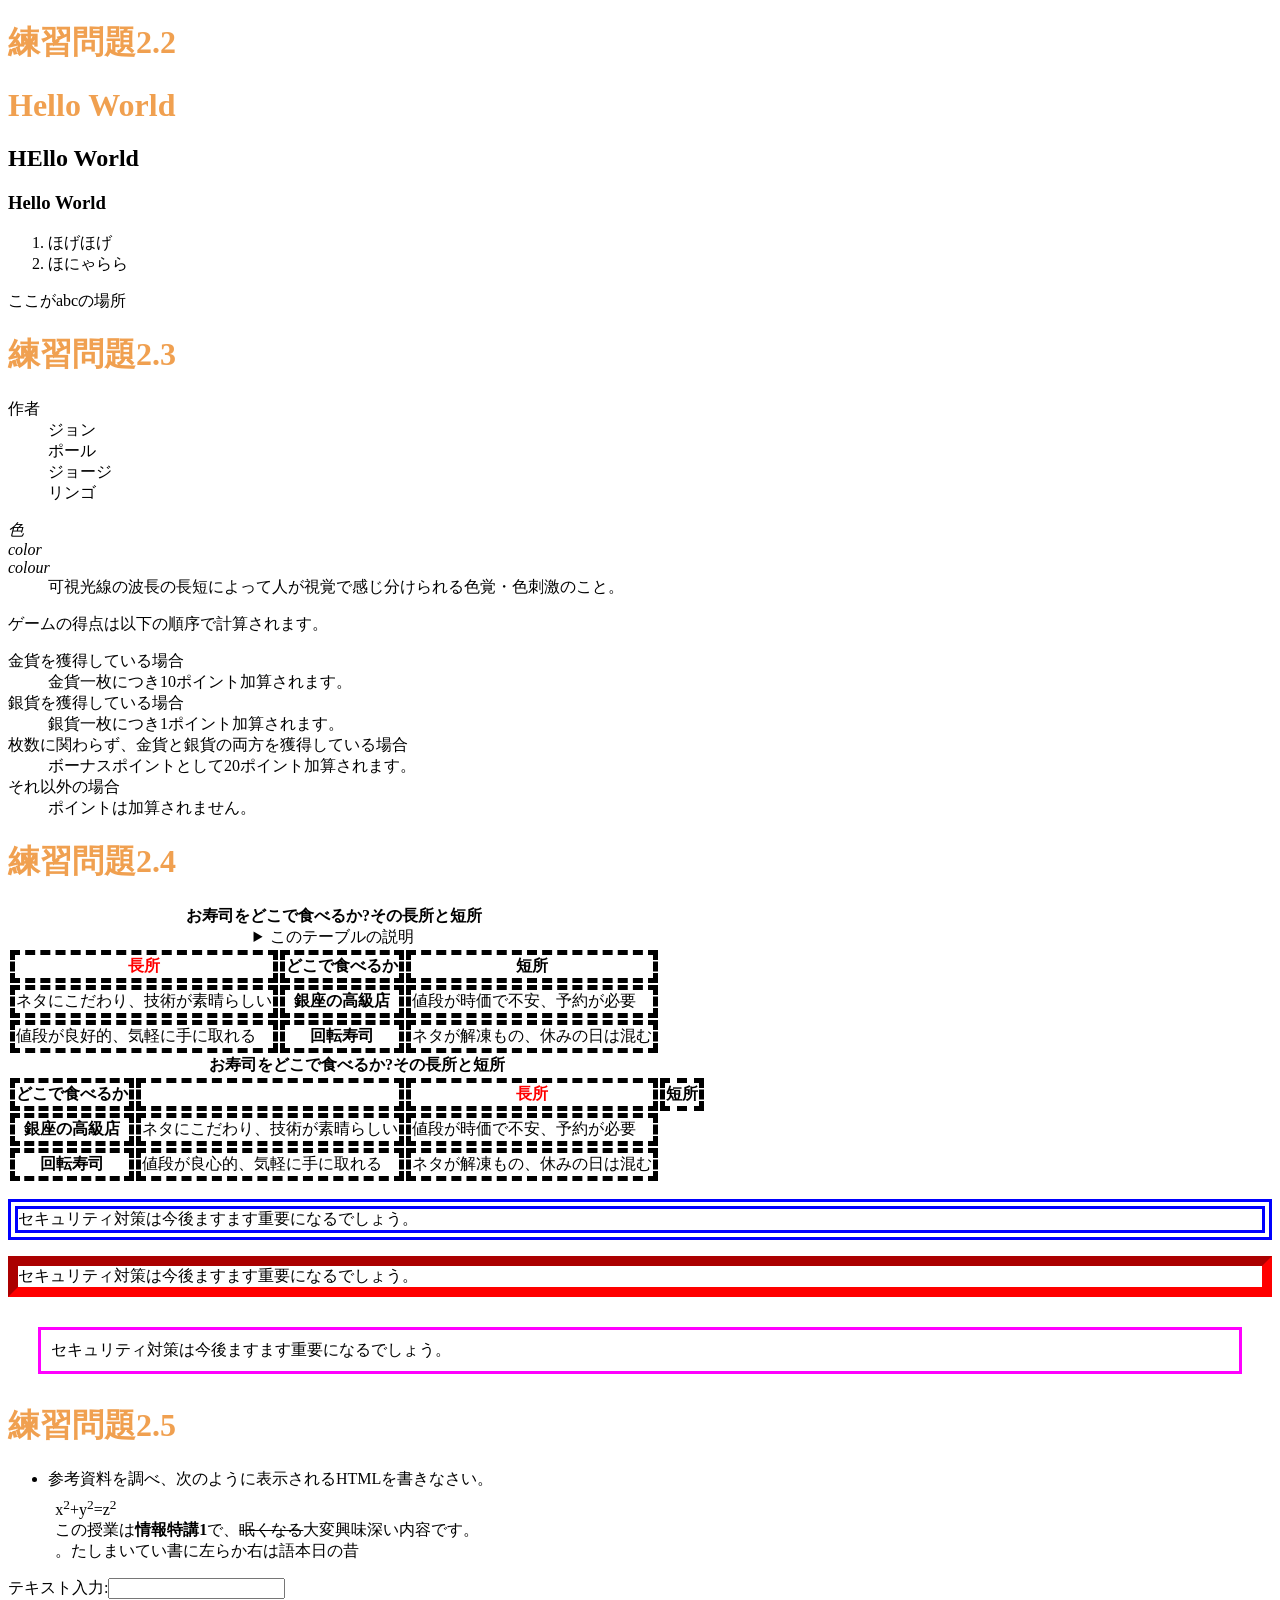
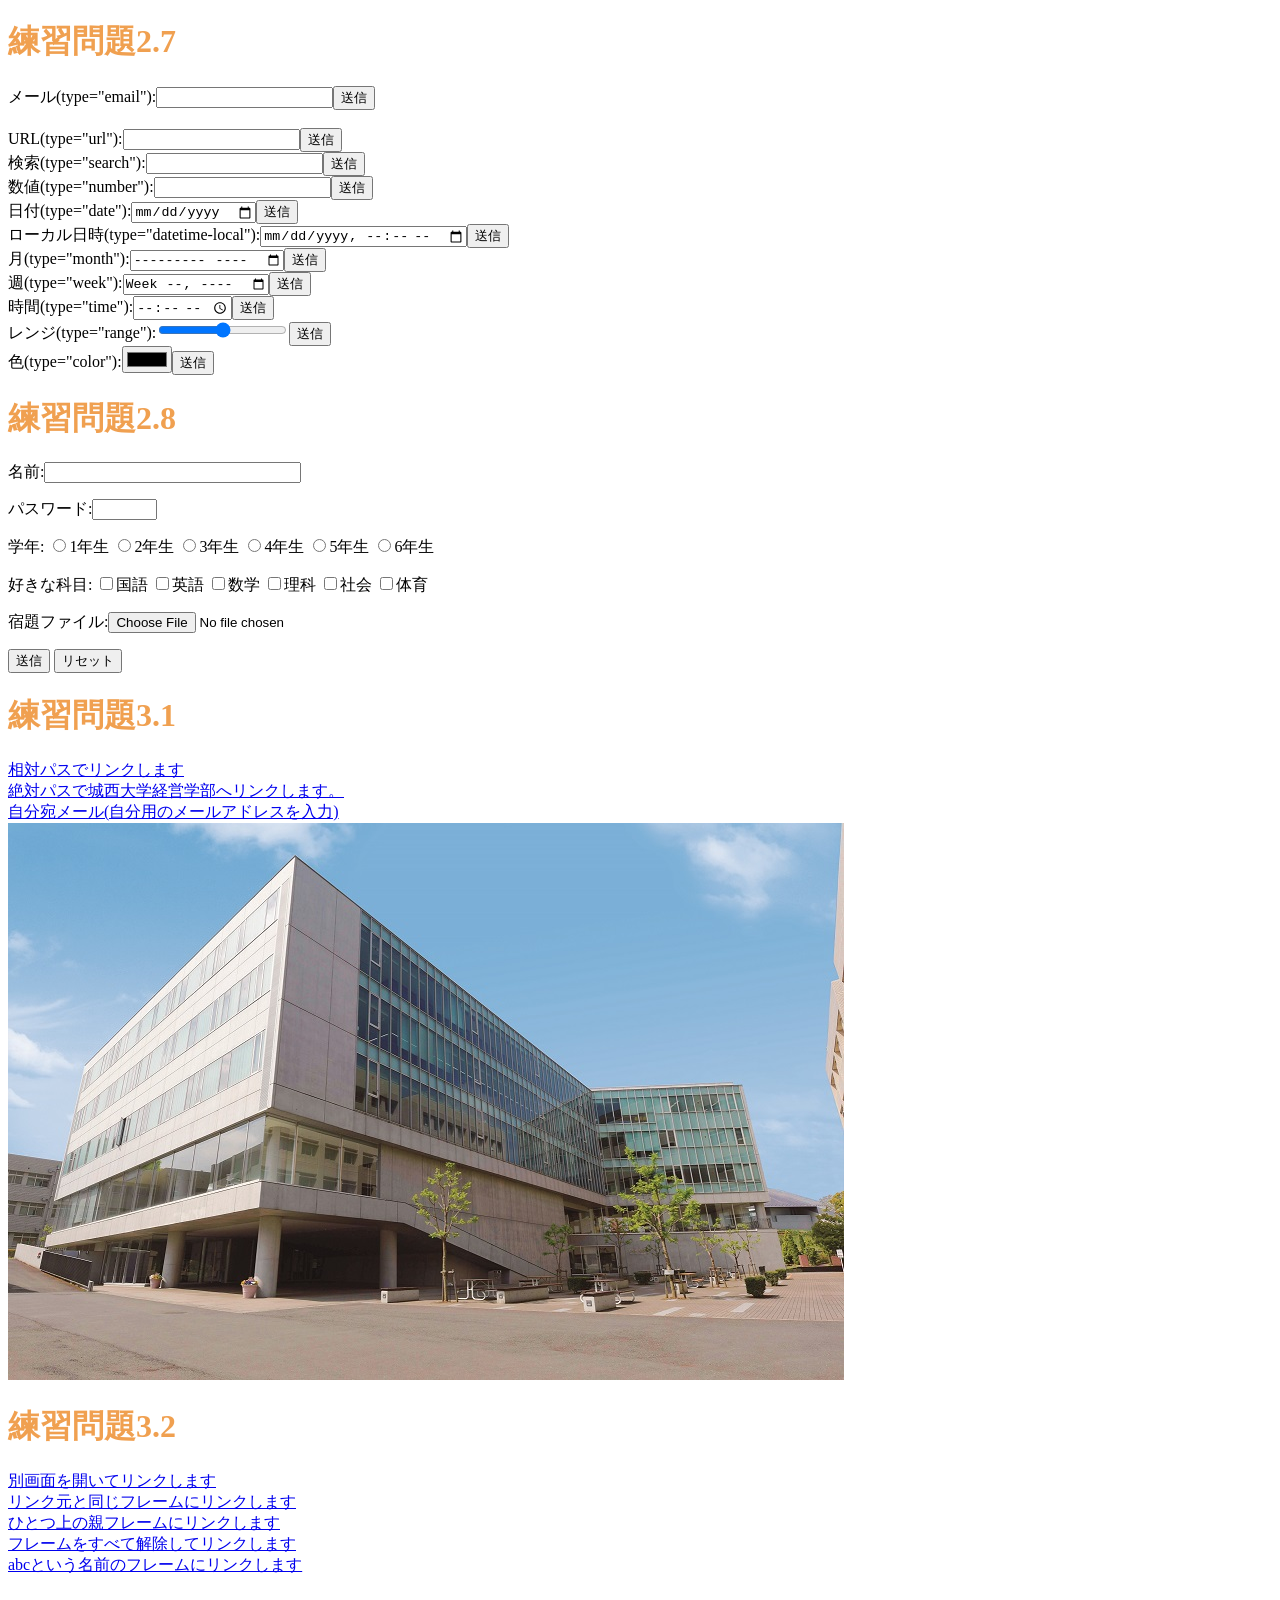
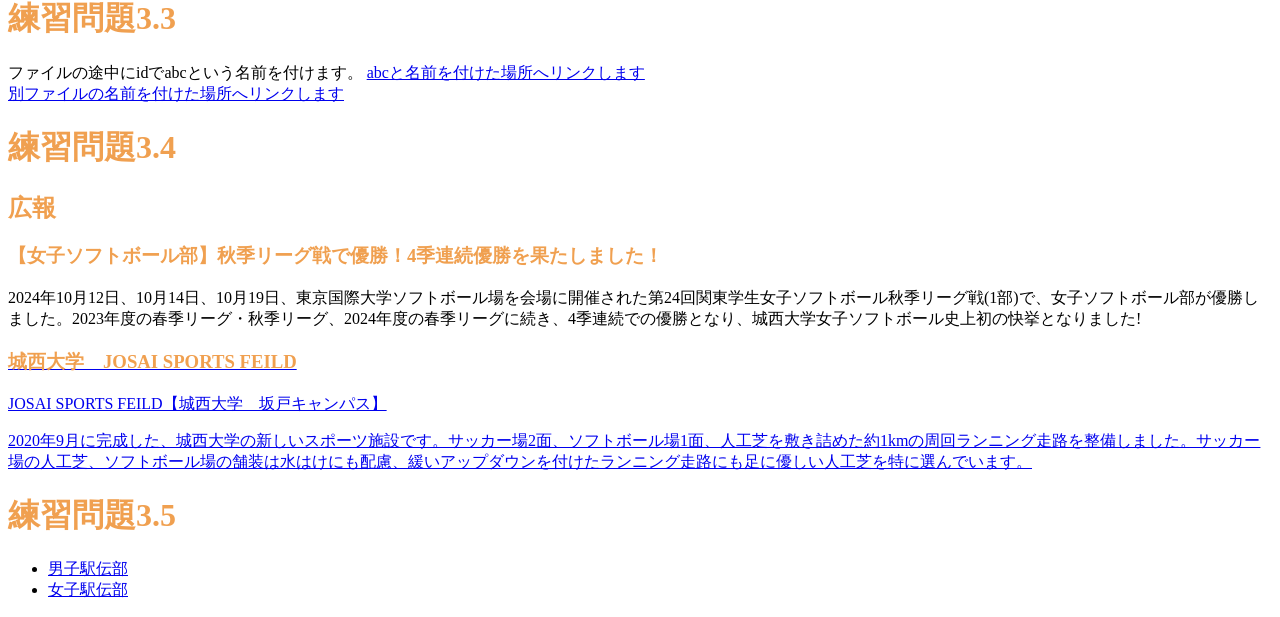
==== index.html @ 48095084 "Update index.html" ====
<!DOCTYPE html>
<html lang="ja">
<head>
 <meta charset="UTF-8">
 <title>Web開発の練習2024</title>
</head>
<body>
 <link rel="stylesheet" href="mystyle.css"><!--この行を追加-->
 <!--文字の大きさの練習-->
 <p>
<h1>練習問題2.2</h1>
<h1>Hello World</h1>
 <h2>HEllo World</h2>
 <h3>Hello World</h3>
 <ol> 
    <li>ほげほげ</li>
    <li>ほにゃらら</li>
 </ol>
 <a id="abc">ここがabcの場所</a>
 <h1>練習問題2.3</h1>
 <dl>
 <dt>作者</dt>
 <dd>ジョン</dd>
 <dd>ポール</dd>
 <dd>ジョージ</dd>
 <dd>リンゴ</dd>
 </dl>

 <dl>
 <dt lang="ja"><dfn>色</dfn></dt>
 <dt lang="en-US"><dfn>color</dfn></dt>
 <dt lang="en-GB"><dfn>colour</dfn></dt>
 <dd>可視光線の波長の長短によって人が視覚で感じ分けられる色覚・色刺激のこと。</dd>
 </dl>
 <p>ゲームの得点は以下の順序で計算されます。
 </p>
 <dl>
 <dt>金貨を獲得している場合</dt>
 <dd>金貨一枚につき10ポイント加算されます。
 </dd>
 <dt>銀貨を獲得している場合</dt>
 <dd>銀貨一枚につき1ポイント加算されます。</dd>
 <dt>枚数に関わらず、金貨と銀貨の両方を獲得している場合</dt>
 <dd>ボーナスポイントとして20ポイント加算されます。</dd>
 <dt>それ以外の場合</dt>
 <dd>ポイントは加算されません。</dd>
 </dl> 
 <h1>練習問題2.4</h1>
 <table><caption><strong>お寿司をどこで食べるか?その長所と短所</strong>
 <details>
 <summary>このテーブルの説明</summary>
 <p>以下のテーブルでは、2番目のカラムに寿司店のタイプが入れられています。その左側にそのようなタイプのお店でお寿司を食べる場合の長所が、右側には短所が入れられています。</p>
 </details>
 </caption>
 <thead>
 <tr><th class="important">長所</th><th>どこで食べるか</th><th>短所</th></tr>
 </thead><tbody><tr><td>ネタにこだわり、技術が素晴らしい</td><th>銀座の高級店</th><td>値段が時価で不安、予約が必要</td></tr> <tr><td>値段が良好的、気軽に手に取れる</td><th>回転寿司</th><td>ネタが解凍もの、休みの日は混む</td></tr>
 </tbody>
 </table>
 <table>
 <caption>
 <strong>お寿司をどこで食べるか?その長所と短所</strong>
 </caption>
 <thead>
 <tr><th>どこで食べるか</th><th><th class="important">長所</th><th>短所</th></tr>
 </thead>
 <tbody>
 <tr><th>銀座の高級店</th><td>ネタにこだわり、技術が素晴らしい</td><td>値段が時価で不安、予約が必要</td></tr><tr><th>回転寿司</th><td>値段が良心的、気軽に手に取れる</td><td>ネタが解凍もの、休みの日は混む</td></tr>
 </tbody>
 </table>
 <p class="sample1">セキュリティ対策は今後ますます重要になるでしょう。</p>
 <p class="sample2">セキュリティ対策は今後ますます重要になるでしょう。</p>
 <p class="sample3">セキュリティ対策は今後ますます重要になるでしょう。</p>
 <h1>練習問題2.5</h1>
 <ul>
 <li>参考資料を調べ、次のように表示されるHTMLを書きなさい。
 <p
 style="margin:1ex">x<sup>2</sup>+y<sup>2</sup>=z<sup>2</sup>
 <br>
 この授業は<b>情報特講1</b>で、<s>眠くなる</s>大変興味深い内容です。<br>
 <bdo dir="rtl">昔の日本語は右から左に書いていました。</bdo></p>
 </li>
 </ul>
 <p>テキスト入力:<input type="text"></p>
 <h1>練習問題2.7</h1>
 <form action="xxx.php" method="post"><label>メール(type="email"):<input type="email" name="email"></label><input type="submit" value="送信"></form>

 <br>
 <form action="xxx.php" method="post"><label>URL(type="url"):<input type="url" name="url"></label><input type="submit" value="送信"></form>
 <form action="xxx.php" method="post"><label>検索(type="search"):<input type="search" name="search"></label><input type="submit" value="送信"></form>
 <form action="xxx.php" method="post"><label>数値(type="number"):<input type="number" name="number"></label><input type="submit" value="送信"></form>
 <form action="xxx.php" method="post"><label>日付(type="date"):<input type="date" name="date"></label><input type="submit" value="送信"></form>
 <form action="xxx.php" method="post"><label>ローカル日時(type="datetime-local"):<input type="datetime-local" name="datetime-local"></label><input type="submit" value="送信"></form>
 <form action="xxx.php" method="post"><label>月(type="month"):<input type="month" name="month"></label><input type="submit" value="送信"></form>
 <form action="xxx.php" method="post"><label>週(type="week"):<input type="week" name="week"></label><input type="submit" value="送信"></form>
 <form action="xxx.php" method="post"><label>時間(type="time"):<input type="time" name="time"></label><input type="submit" value="送信"></form>
 <form action="xxx.php" method="post"><label>レンジ(type="range"):<input type="range" name="range"></label><input type="submit" value="送信"></form>
 <form action="xxx.php" method="post"><label>色(type="color"):<input type="color" name="color"></label><input type="submit" value="送信"></form>
 <h1>練習問題2.8</h1>
 <p><label>名前:<input type="text" name="name" size="30" maxlength="20"></label></p>
 <p><label>パスワード:<input type="password" name="pass" size="6" maxlength="4"></label></p>
 <p>学年:
 <label><input type="radio" name="gakunen" value="1">1年生</label>
 <label><input type="radio" name="gakunen" value="2">2年生</label>
 <label><input type="radio" name="gakunen" value="3">3年生</label>
 <label><input type="radio" name="gakunen" value="4">4年生</label>
 <label><input type="radio" name="gakunen" value="5">5年生</label>
 <label><input type="radio" name="gakunen" value="6">6年生</label>
 </p>
 <p>好きな科目:
 <label><input type="checkbox" name="kamoku" value="kokugo">国語</label>
 <label><input type="checkbox" name="kamoku" value="eigo">英語</label>
 <label><input type="checkbox" name="kamoku" value="sansu">数学</label>
 <label><input type="checkbox" name="kamoku" value="rika">理科</label>
 <label><input type="checkbox" name="kamoku" value="syakai">社会</label>
 <label><input type="checkbox" name="kamoku" value="taiiku">体育</label>
 </p>
 <p><label>宿題ファイル:<input type="file" name="syukudai"></label></p>
 <p>
 <input type="submit" value="送信">
 <input type="reset" value="リセット"> 
 </p>
 <h1>練習問題3.1</h1>
 <a href="a.html">相対パスでリンクします</a><br><a href=https://www.josai.ac.jp/management/>絶対パスで城西大学経営学部へリンクします。</a><br>
 <a href="mailto:zm26454@josai.ac.jp">自分宛メール(自分用のメールアドレスを入力)</a><br>
 <a href="https://www.josai.ac.jp/management/">

 <img src="./image/keiei_small.jpg" alt="城西大学経営学部"></a>
 <h1>練習問題3.2</h1>
 <a href="a.html" target="_blank">別画面を開いてリンクします</a><br>
 <a href="a.html" target="_self">リンク元と同じフレームにリンクします</a><br>
 <a href="a.html" target="_parent">ひとつ上の親フレームにリンクします</a><br>
 <a href="a.html" target="_top">フレームをすべて解除してリンクします</a><br>
 <a href="a.html" target="abc">abcという名前のフレームにリンクします</a><br> 
 <h1>練習問題3.3</h1>
 ファイルの途中にidでabcという名前を付けます。
  
 <a href="#abc">abcと名前を付けた場所へリンクします</a><br>
  
 <a href="a.html#def">別ファイルの名前を付けた場所へリンクします</a>
 <h1>練習問題3.4</h1>
 <aside class="ad">
 <h1>広報</h1>
 <a href="https://www.josai.ac.jp/tjp/news/nid00000293/">
 </a><section>
 <h1>【女子ソフトボール部】秋季リーグ戦で優勝！4季連続優勝を果たしました！</h1>
 <p>2024年10月12日、10月14日、10月19日、東京国際大学ソフトボール場を会場に開催された第24回関東学生女子ソフトボール秋季リーグ戦(1部)で、女子ソフトボール部が優勝しました。2023年度の春季リーグ・秋季リーグ、2024年度の春季リーグに続き、4季連続での優勝となり、城西大学女子ソフトボール史上初の快挙となりました!</p></section>
 <a href="https://www.josai.ac.jp/about/facility/shimokawara/"> 
 <section>
 <h1>城西大学　JOSAI SPORTS FEILD</h1>
 <p> JOSAI SPORTS FEILD【城西大学　坂戸キャンパス】</p>
 <p>2020年9月に完成した、城西大学の新しいスポーツ施設です。サッカー場2面、ソフトボール場1面、人工芝を敷き詰めた約1kmの周回ランニング走路を整備しました。サッカー場の人工芝、ソフトボール場の舗装は水はけにも配慮、緩いアップダウンを付けたランニング走路にも足に優しい人工芝を特に選んでいます。</p>
 </section></a></aside>
 <h1>練習問題3.5</h1>
 <nav>
 <ul>
 <li><a href="https://www.josai.ac.jp/tip/club/dansiekiden/">男子駅伝部</a></li>
 <li><a href="https://www.josai.ac.jp/tip/club/josiekiden/">女子駅伝部</a></li>
 </ul>
 </nav> 
 </body>
</html>
---- mystyle.css ----
/* h1 { color: green; } */
h1 { color: #F0A050; } 
th, td { border: dashed thick black; }
th.important { color: red; }
p.sample1 {border: double 10px #0000ff;}
p.sample2 {border: inset 10px #ff0000;}
p.sample3 {margin: 30px 30px;padding: 10px;border: medium solid #ff00ff;}
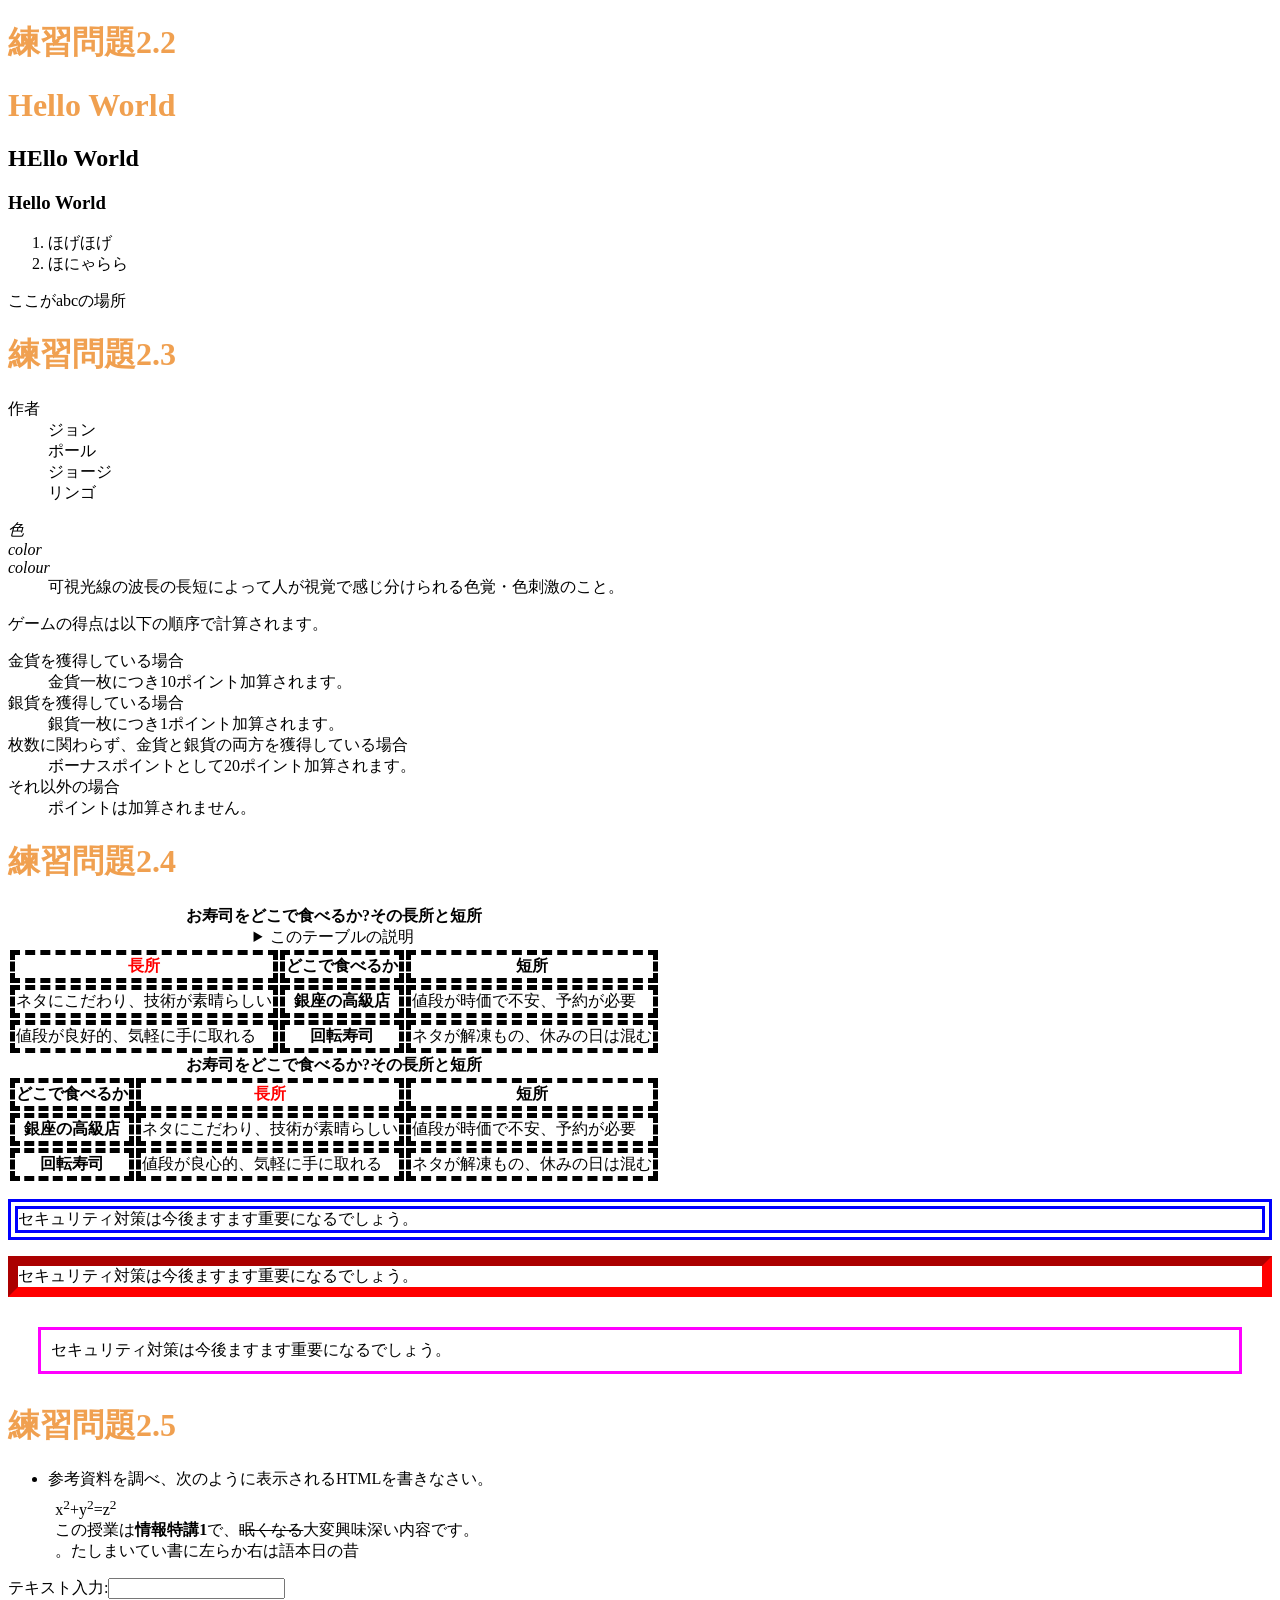
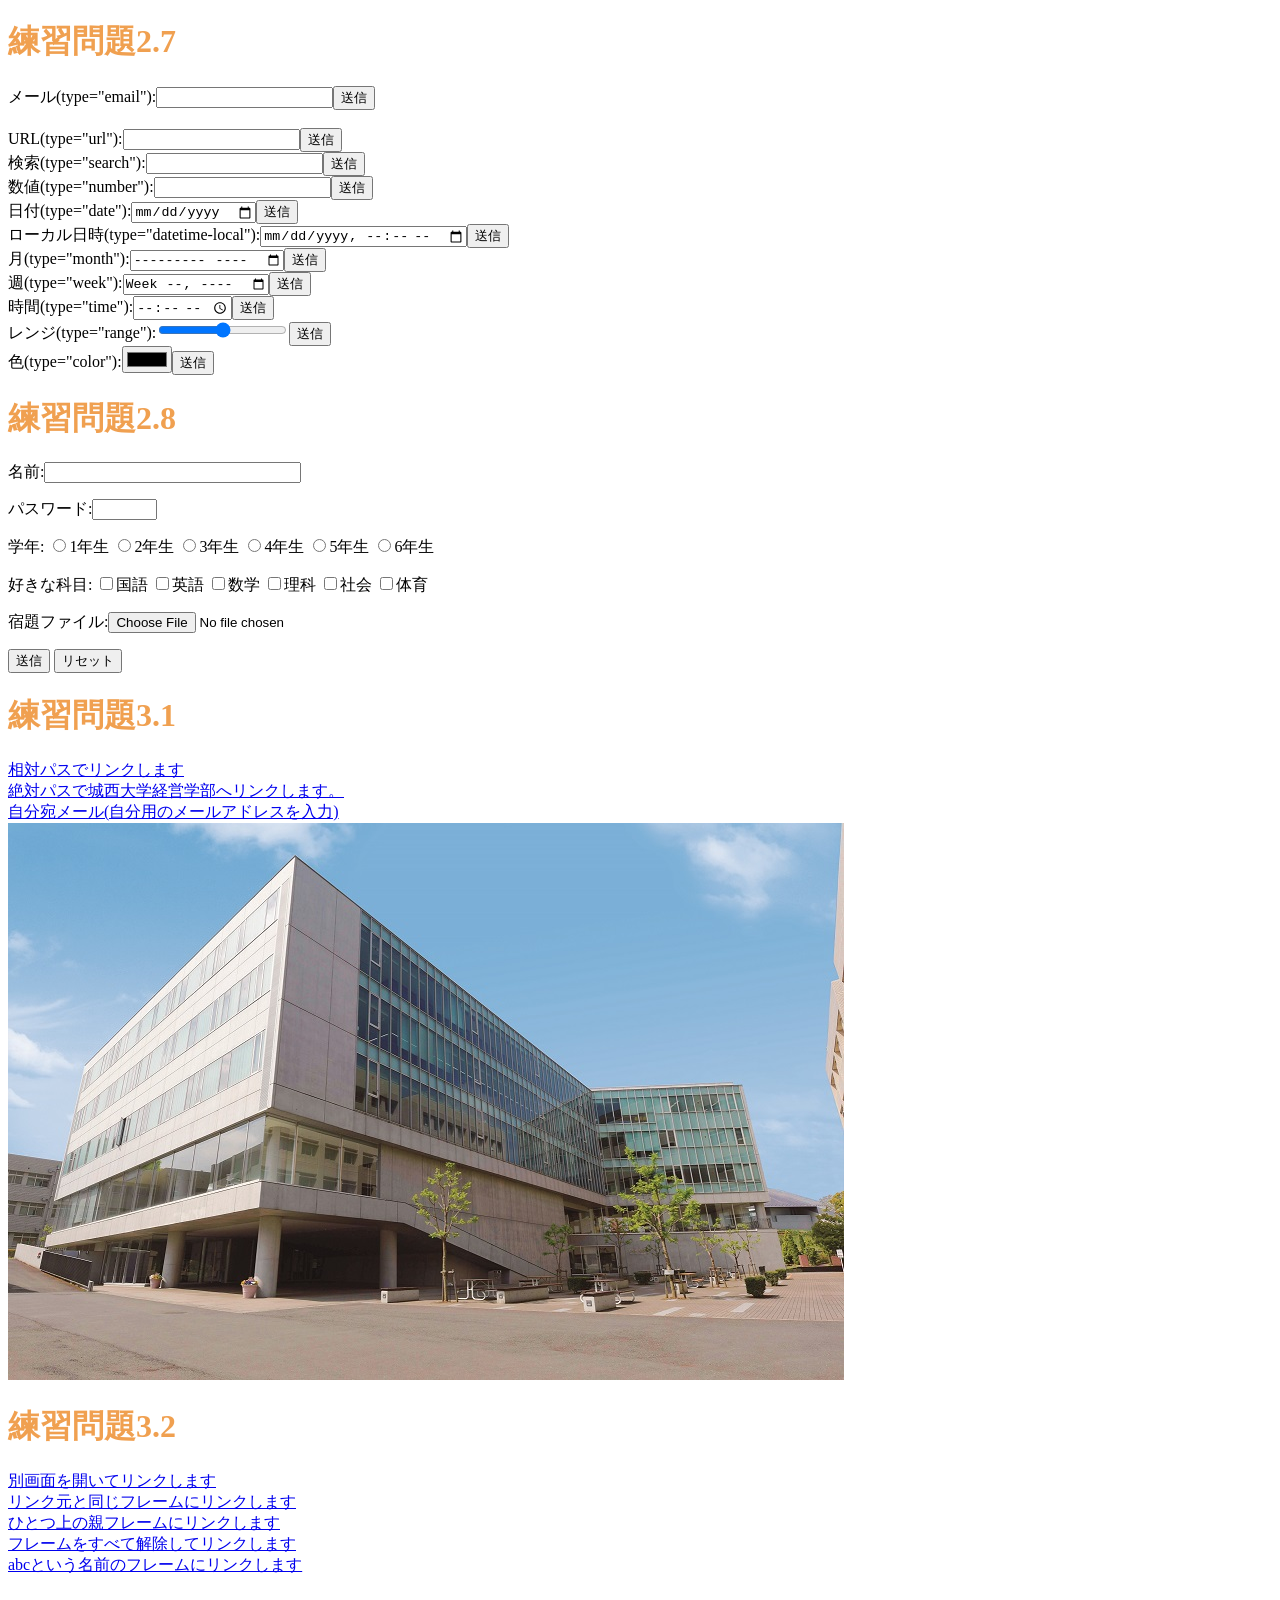
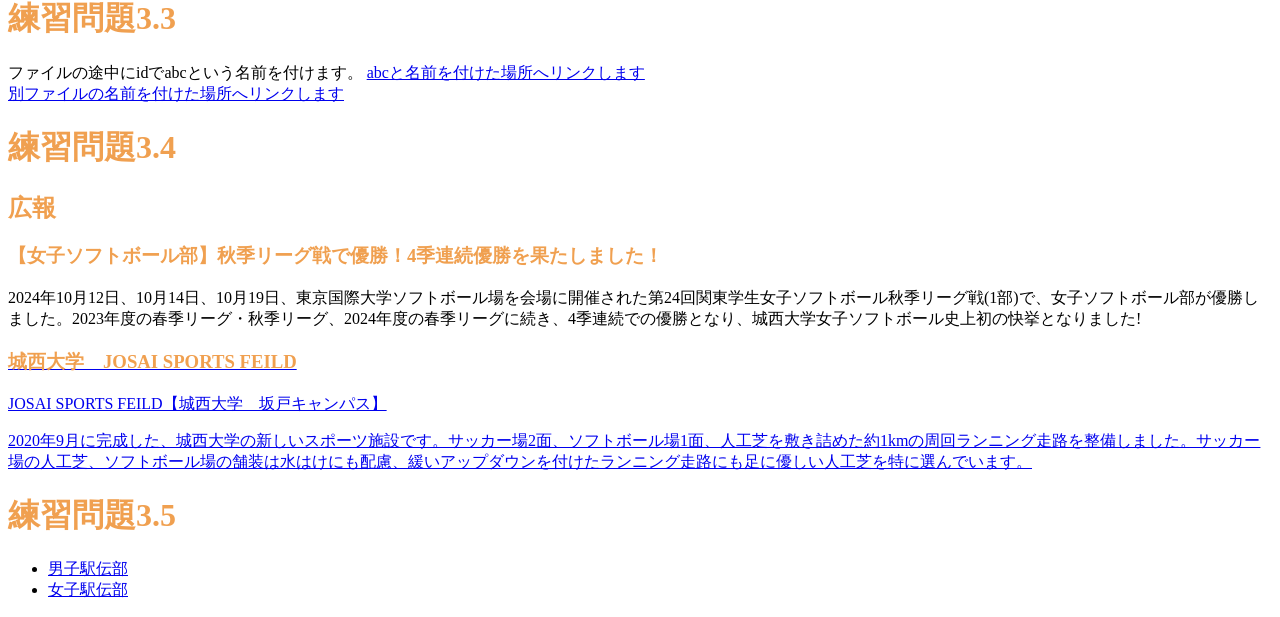
==== commit 0e43ba2d: "Fix table header by moving class to correct th" ====
--- a/index.html
+++ b/index.html
@@ -62,7 +62,7 @@
  <strong>お寿司をどこで食べるか?その長所と短所</strong>
  </caption>
  <thead>
- <tr><th>どこで食べるか</th><th><th class="important">長所</th><th>短所</th></tr>
+ <tr><th>どこで食べるか</th><th class="important">長所</th><th>短所</th></tr>
  </thead>
  <tbody>
  <tr><th>銀座の高級店</th><td>ネタにこだわり、技術が素晴らしい</td><td>値段が時価で不安、予約が必要</td></tr><tr><th>回転寿司</th><td>値段が良心的、気軽に手に取れる</td><td>ネタが解凍もの、休みの日は混む</td></tr>
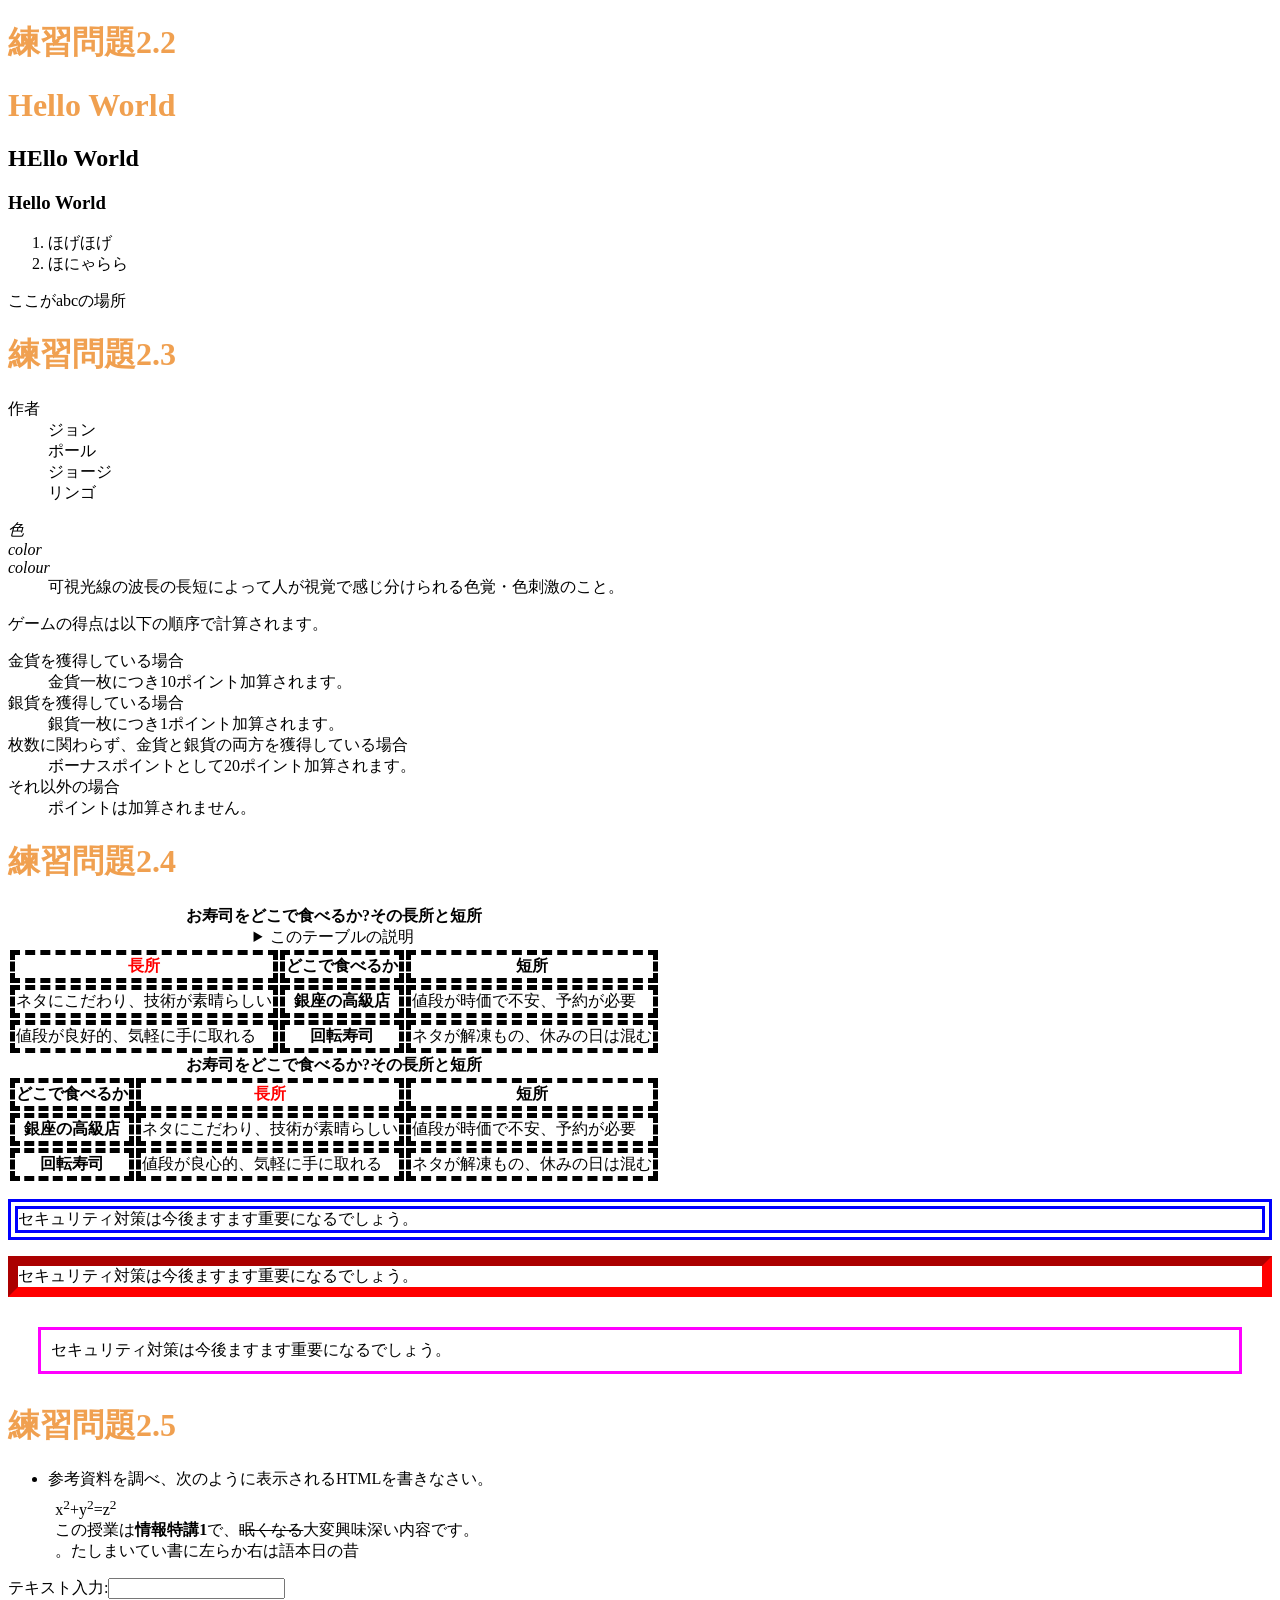
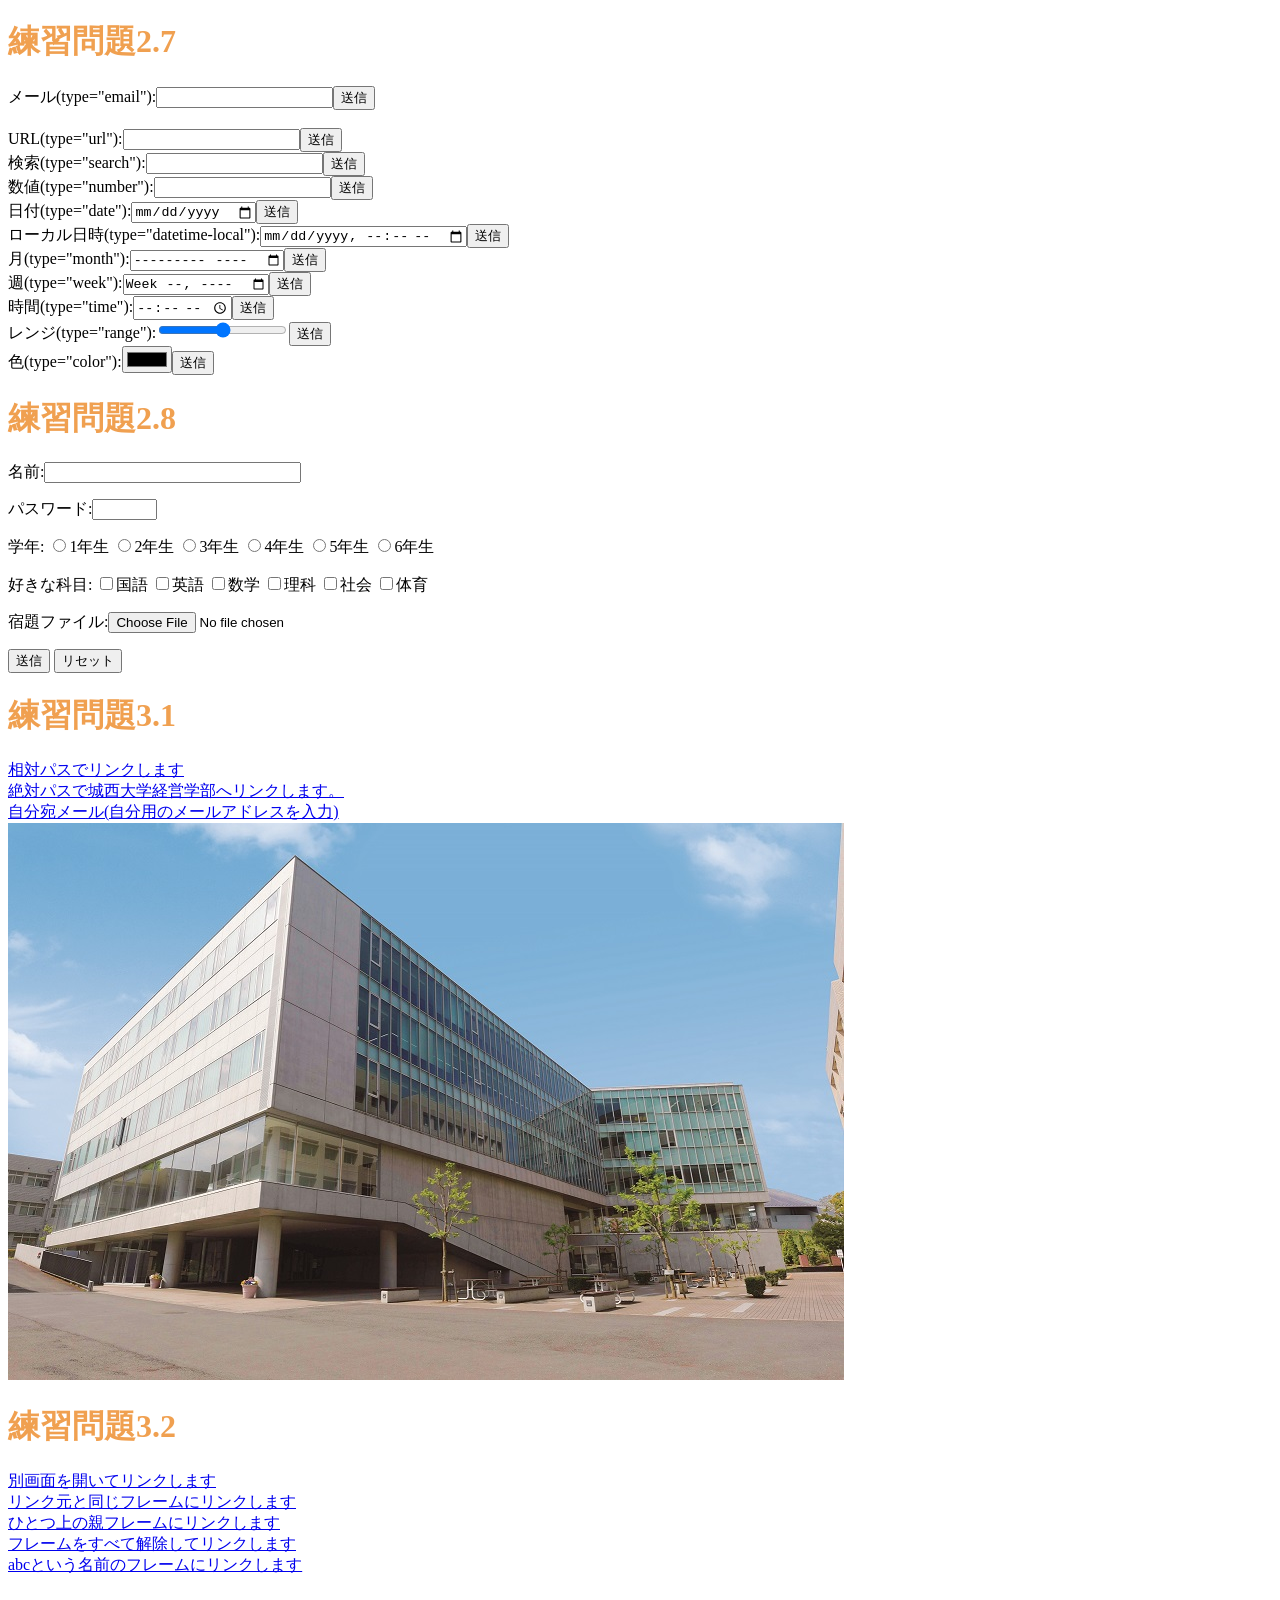
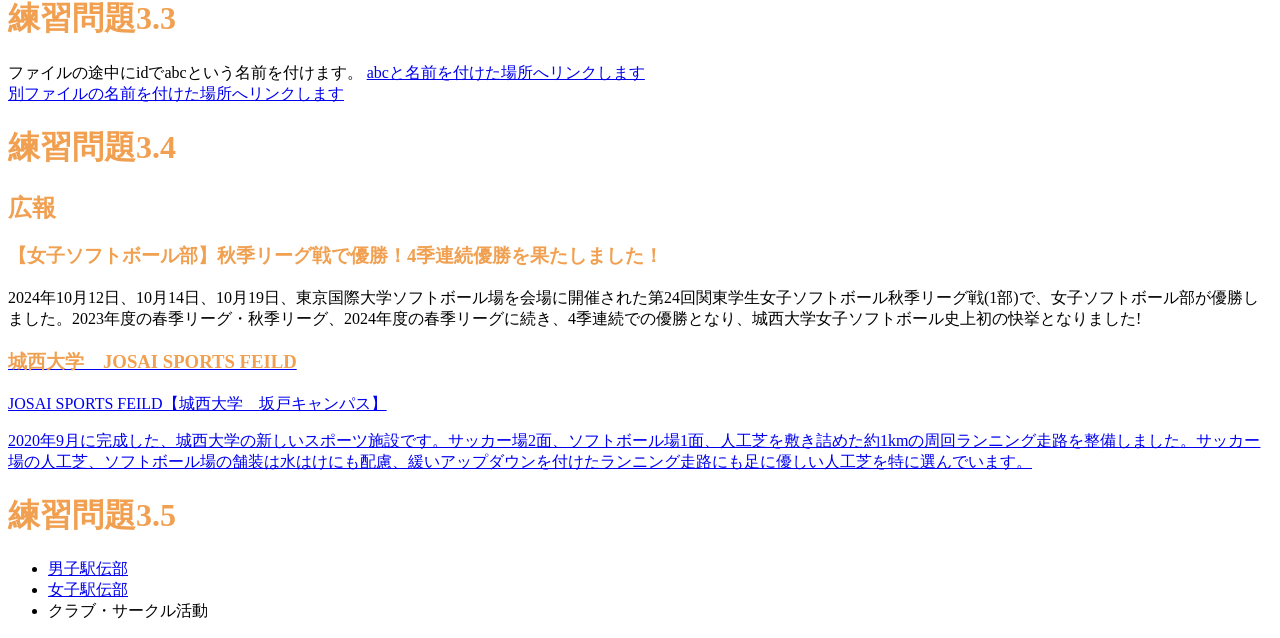
==== commit 6aad912b: "Update index.html" ====
--- a/index.html
+++ b/index.html
@@ -156,6 +156,7 @@
  <ul>
  <li><a href="https://www.josai.ac.jp/tip/club/dansiekiden/">男子駅伝部</a></li>
  <li><a href="https://www.josai.ac.jp/tip/club/josiekiden/">女子駅伝部</a></li>
+ <li><a>クラブ・サークル活動</a></li>
  </ul>
  </nav> 
  </body>
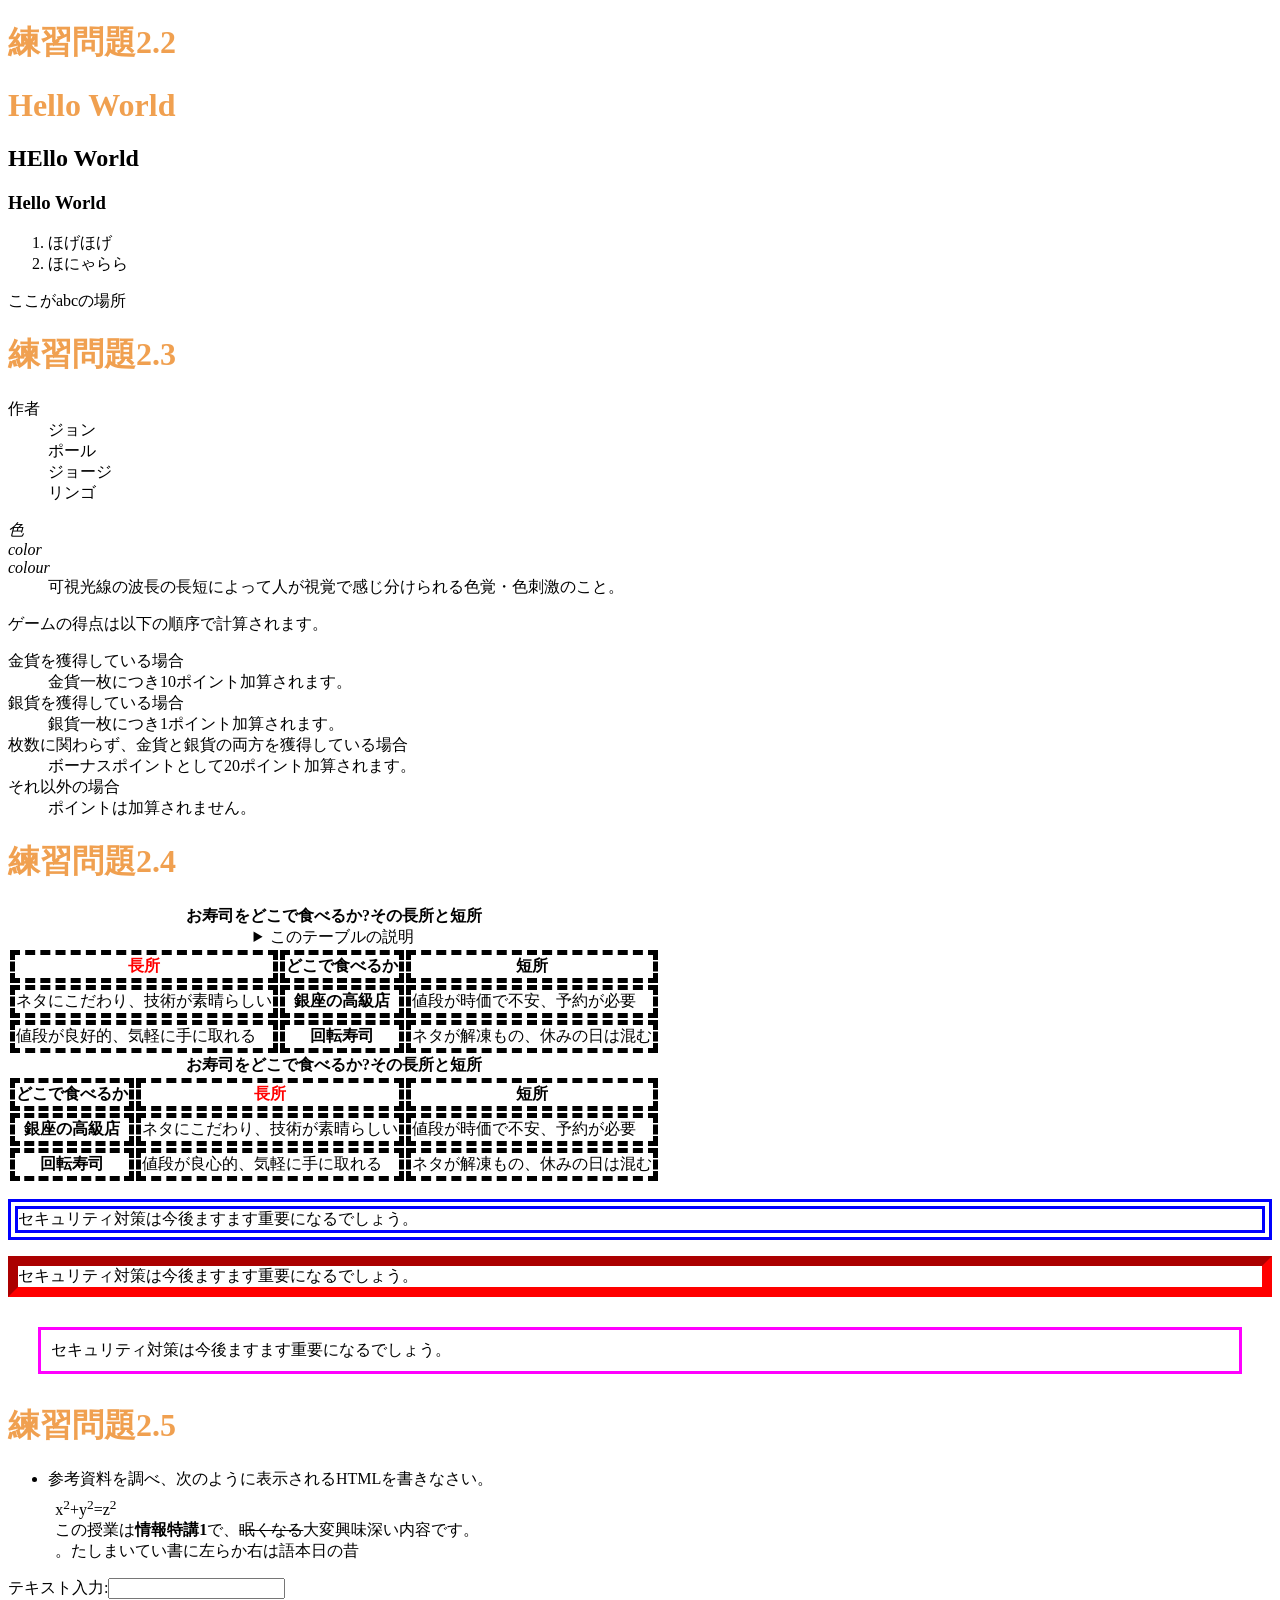
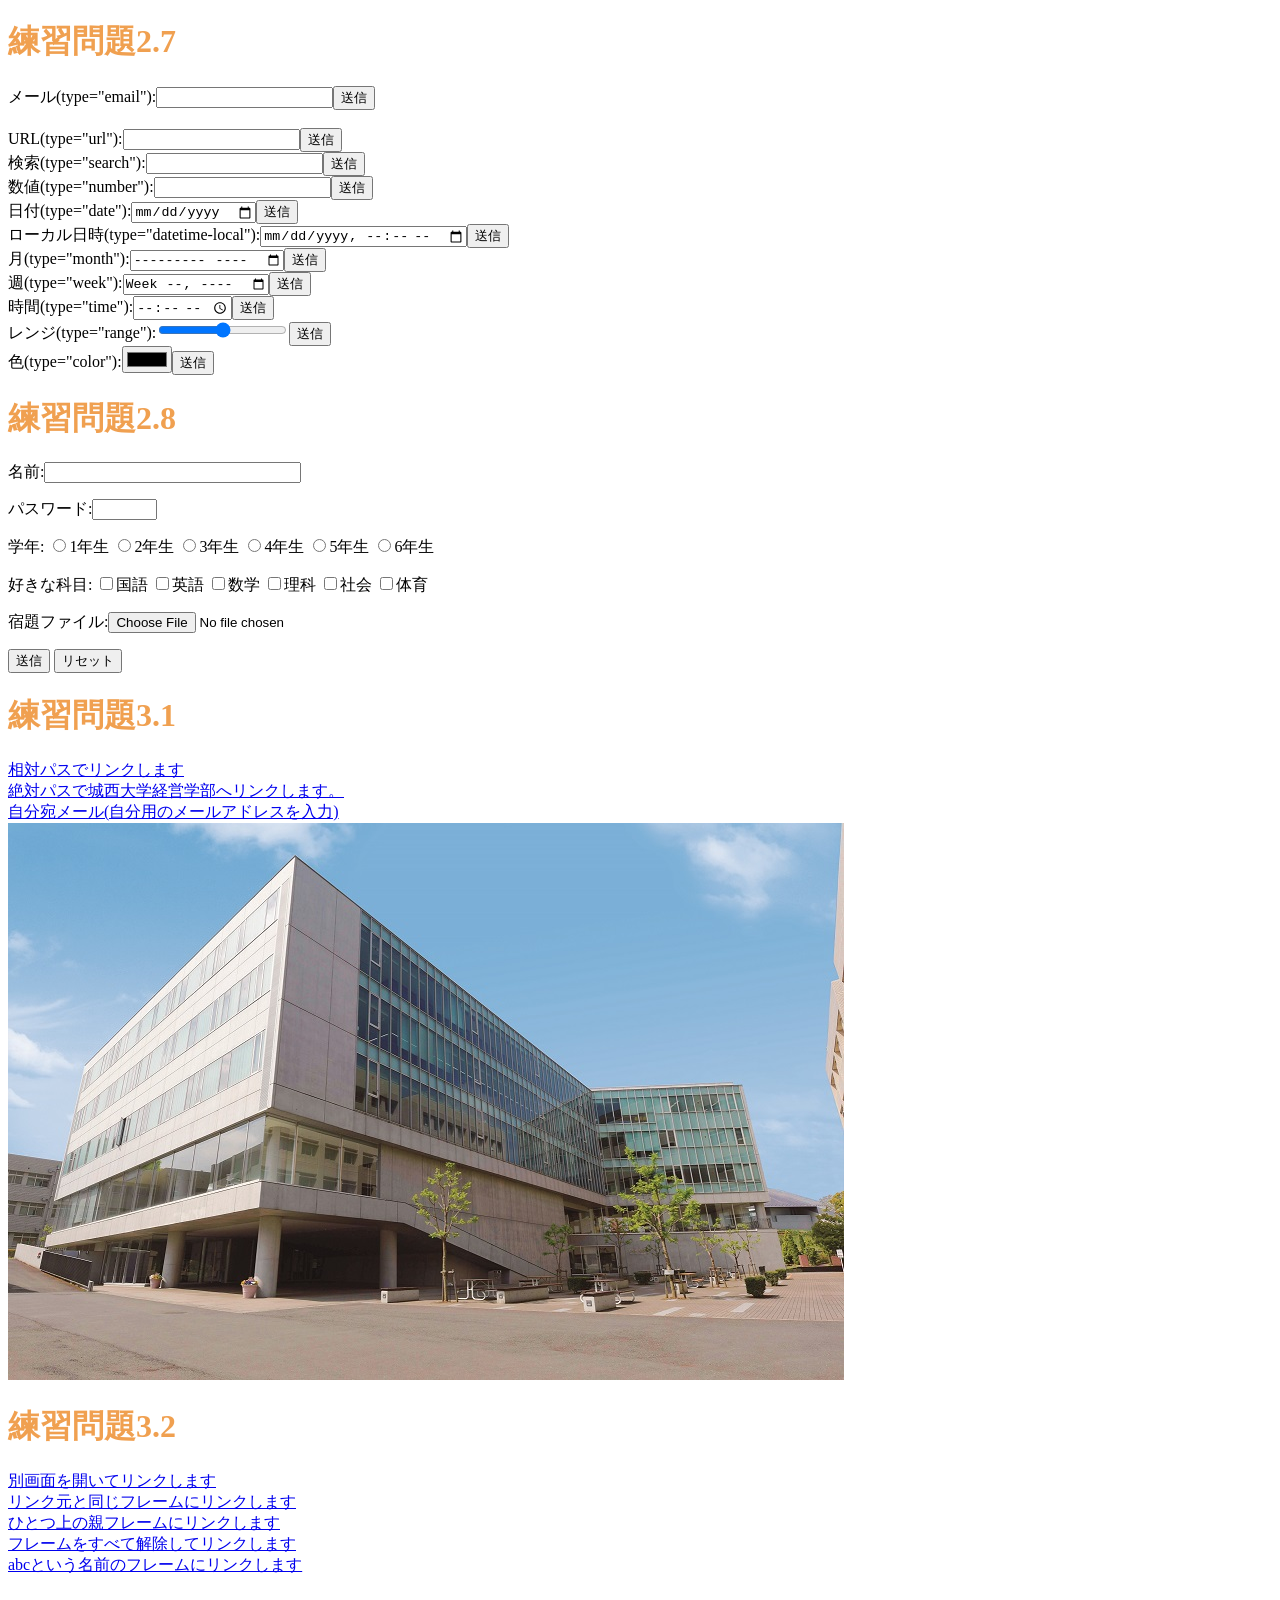
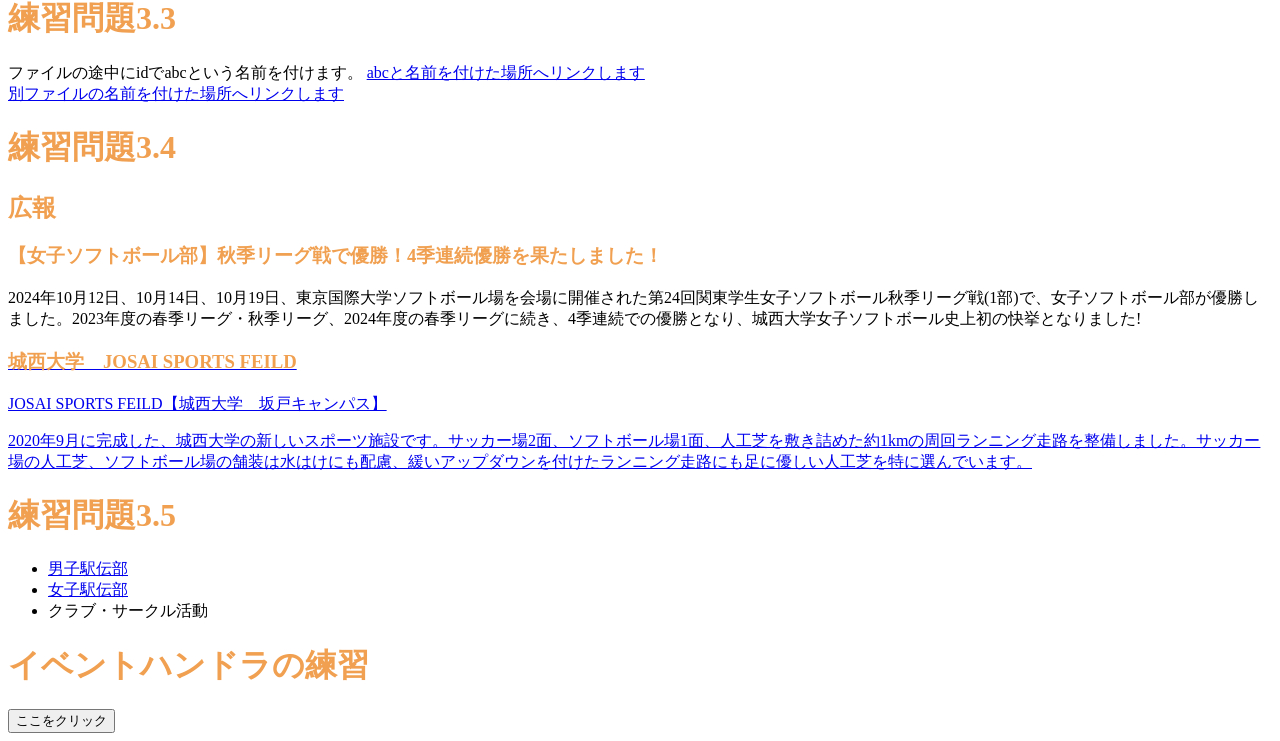
==== commit 59e5355b: "Update index.html" ====
--- a/index.html
+++ b/index.html
@@ -3,9 +3,10 @@
 <head>
  <meta charset="UTF-8">
  <title>Web開発の練習2024</title>
+ <link rel="stylesheet" href="mystyle.css">
+ <script src="myjs.js"></script><!--この行を追加-->
 </head>
 <body>
- <link rel="stylesheet" href="mystyle.css"><!--この行を追加-->
  <!--文字の大きさの練習-->
  <p>
 <h1>練習問題2.2</h1>
@@ -159,5 +160,7 @@
  <li><a>クラブ・サークル活動</a></li>
  </ul>
  </nav> 
+ <h1>イベントハンドラの練習</h1>
+ <input type="button" value="ここをクリック" onclick="alert('Hello, Anri!');">
  </body>
 </html>
